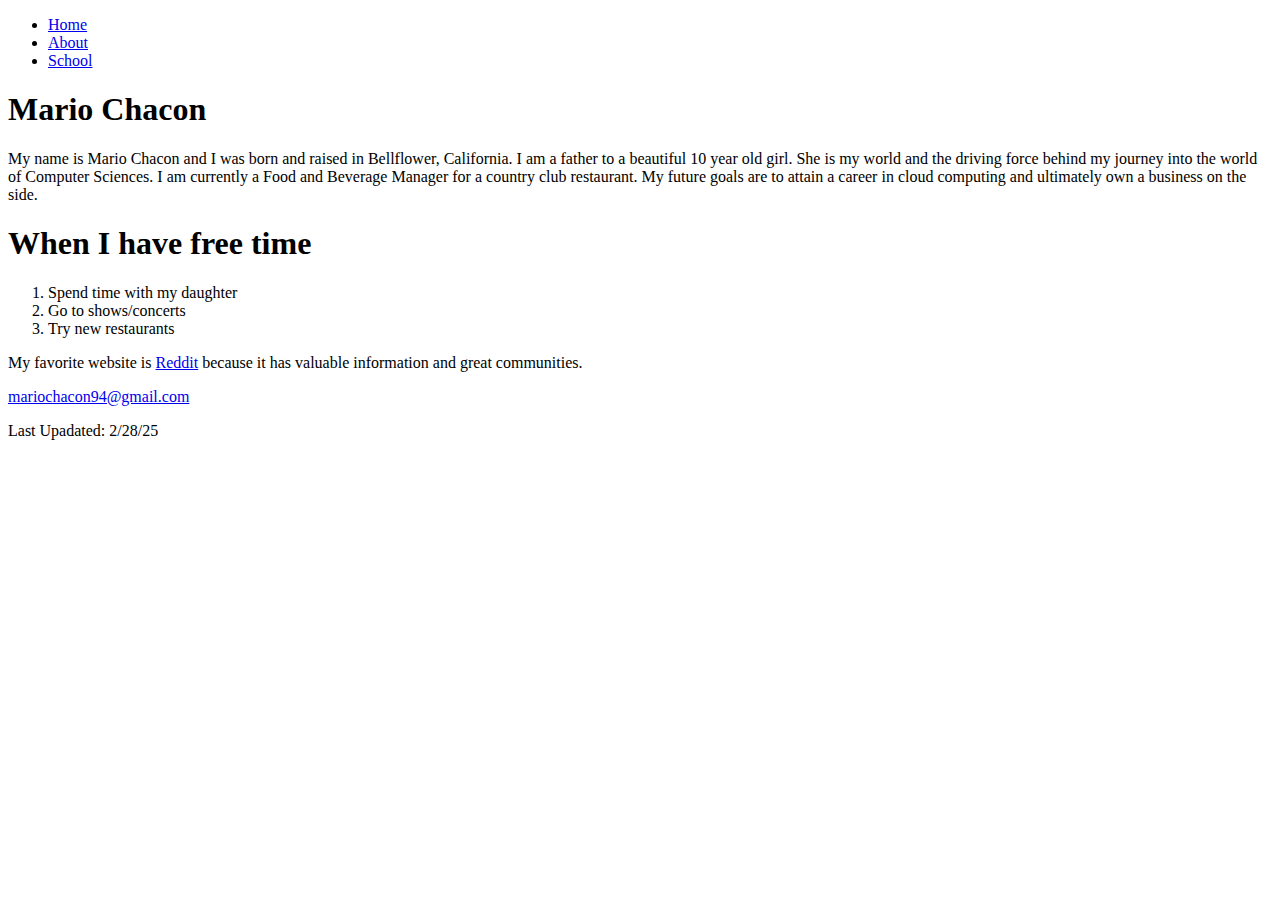
==== index.html @ 10ab4676 "Add files via upload" ====
<!DOCTYPE html>
<html lang="en">
<head>
<meta charset="UTF-8">
<title>Mario Chacon</title>
</head>
<body>
    <header>
        <nav>
            <ul>
                <li><a href="index.html">Home</a></li>
                <li><a href="about.html">About</a></li>
                <li><a href=school.html">School</a></li>
            </ul>
        </nav>
    </header>
<h1> Mario Chacon</h1>
<p>My name is Mario Chacon and I was born and raised in 
    Bellflower, California. I am a father to a beautiful 
    10 year old girl. She is my world and the driving force
    behind my journey into the world of Computer Sciences.
    I am currently a Food and Beverage Manager for a country
    club restaurant. My future
    goals are to attain a career in cloud computing and ultimately
    own a business on the side. 
</p>
<h1>When I have free time</h1>
<ol> 
    <li> Spend time with my daughter</li>
    <li> Go to shows/concerts</li>
   <li> Try new restaurants</li>
</ol>
<p>My favorite website is <a href="http://Reddit.com">Reddit</a> because it has valuable information 
and great communities.</p>

<footer>

<a href="mailto:mariochacon94@gmail.com">mariochacon94@gmail.com</a>

<p>Last Upadated: 2/28/25</p>

</footer>
</body>
</html>
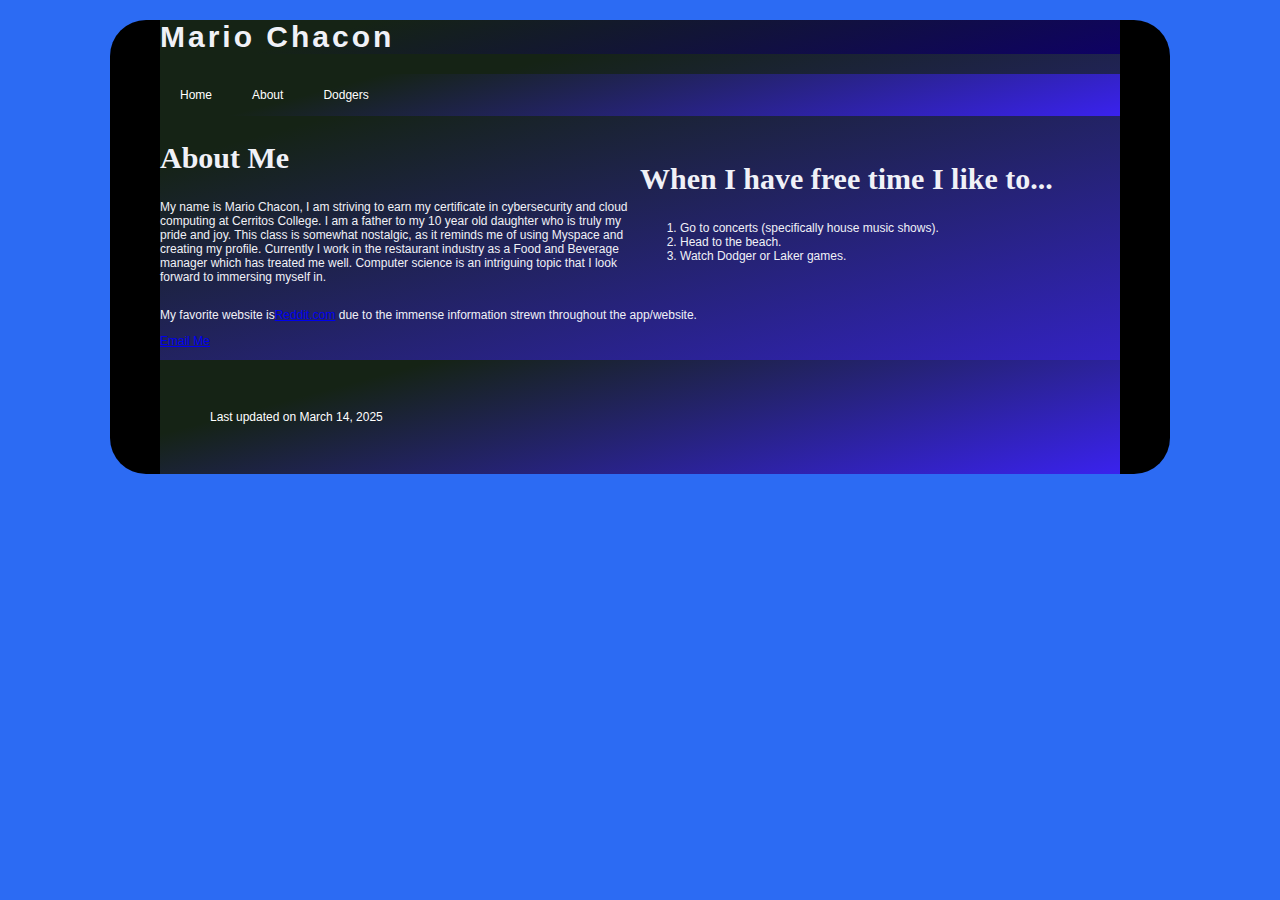
==== commit 84b2f980: "Add files via upload" ====
--- a/index.html
+++ b/index.html
@@ -1,44 +1,56 @@
 <!DOCTYPE html>
 <html lang="en">
 <head>
-<meta charset="UTF-8">
-<title>Mario Chacon</title>
+   <meta charset="utf-8">
+   <link rel="stylesheet" href="stylesheet.css">
 </head>
+<title> Mario Chacon</title>
 <body>
-    <header>
-        <nav>
-            <ul>
-                <li><a href="index.html">Home</a></li>
-                <li><a href="about.html">About</a></li>
-                <li><a href=school.html">School</a></li>
-            </ul>
-        </nav>
-    </header>
-<h1> Mario Chacon</h1>
-<p>My name is Mario Chacon and I was born and raised in 
-    Bellflower, California. I am a father to a beautiful 
-    10 year old girl. She is my world and the driving force
-    behind my journey into the world of Computer Sciences.
-    I am currently a Food and Beverage Manager for a country
-    club restaurant. My future
-    goals are to attain a career in cloud computing and ultimately
-    own a business on the side. 
-</p>
-<h1>When I have free time</h1>
-<ol> 
-    <li> Spend time with my daughter</li>
-    <li> Go to shows/concerts</li>
-   <li> Try new restaurants</li>
+
+<header><h1>Mario Chacon</h1></header>
+
+<div class="navbar">
+    <a href="index.html">Home</a>
+    <a href="about.html">About</a>
+    <a href="Dodgers.html">Dodgers</a>
+  
+  </div>
+  
+  <div class="section">
+    <div class="content-left">
+      <div class="content-text">
+<h2>About Me</h2>
+<p>My name is Mario Chacon, I am striving to earn my certificate in 
+   cybersecurity and cloud computing at Cerritos College. I am a father
+    to my 10 year old daughter who is truly my pride and joy. This class
+     is somewhat nostalgic, as it reminds me of using Myspace and creating 
+     my profile. Currently I work in the restaurant industry as a Food and 
+     Beverage manager which has treated me well. Computer science is an intriguing
+      topic that I look forward to immersing myself in.  </p>
+</section>
+</div>
+</div>
+
+<div class="content-right">
+<h2> When I have free time I like to...</h2>
+<section>
+<ol>
+<li>Go to concerts (specifically house music shows).</li>
+ <li> Head to the beach.</li>
+ <li>Watch Dodger or Laker games.</li>
+
 </ol>
-<p>My favorite website is <a href="http://Reddit.com">Reddit</a> because it has valuable information 
-and great communities.</p>
+</section>
+</div>
+</div>
 
-<footer>
+<section>
+ <p> My favorite website is<a
+  href="http://www.reddit.com">Reddit.com</a> due to the immense information strewn throughout the app/website.</p>
+<p> <a href= "mailto:mariochacon94@gmail.com">Email Me</a></p>  
+</section>
 
-<a href="mailto:mariochacon94@gmail.com">mariochacon94@gmail.com</a>
+<footer> Last updated on March 14, 2025</footer>
 
-<p>Last Upadated: 2/28/25</p>
-
-</footer>
 </body>
 </html>--- a/stylesheet.css
+++ b/stylesheet.css
@@ -0,0 +1,211 @@
+
+
+/* HTML Styles */
+
+html {
+    background-color: rgb(44, 107, 243);  
+    color: rgb(51, 51, 51);
+    font-size: 12px;
+ }
+
+ /* Increase the font size of the <h1> element */
+ .header h1 {
+    font-size: 40px;
+  }
+
+   /* Article  Styles */
+ .section {
+    align-items: center;
+    display: flex;
+    width: 100%;
+  }
+  
+  .section>div {
+    width: 100%;
+  }
+  
+  .content-right {
+    margin: auto;
+  }
+  
+  img {
+    display: block;
+    margin: auto;
+    width: 100%;
+  margin-left: 10%;
+  margin-bottom: -2rem;
+  border: silver;
+  border-radius: 50%;
+  }
+  
+  @media (max-width: 500px) {
+    .section {
+      display: block;
+    }
+    .section>div {
+      width: auto;
+    }
+  }
+
+   /* Section Styles */
+ 
+ .primary{
+    display: inline-block;
+    width:48%;
+  }
+  .secondary {
+    display: inline-block;
+    width:48%;
+  }
+
+  /* Body Styles */
+
+body {
+    margin-left: auto;
+    margin-right: auto;
+    max-width: 960px;
+    min-width: 640px;
+    width: 100%;
+    border-left: 50px solid rgb(0, 0, 0);
+    border-right: 50px solid rgb(0, 0, 0);
+    border-radius: 36px;
+    border-color: black;
+ }
+
+ body {
+    color: rgb(240, 241, 247);
+    background: linear-gradient(345deg, rgb(58, 34, 238),
+    rgb(21, 35, 21) 80%);
+    font-family: Verdana, Geneva, Tahoma, sans-serif;
+    
+}
+
+body {
+    
+}
+ 
+   /* Horizontal Navigation Styles */
+ 
+ .navbar {
+    overflow: hidden; /* Hide overflow */
+    background-color: #1d71f0; /* Dark background color */
+  }
+
+  .navbar{
+    background: linear-gradient(345deg, rgb(58, 34, 238),
+    rgb(21, 35, 21) 80%);
+
+  }
+
+  /* Style the navigation bar links */
+  .navbar a {
+    float: left; /* Make sure that the links stay side-by-side */
+    display: block; /* Change the display to block, for responsive reasons (see below) */
+    color: white; /* White text color */
+    text-align: center; /* Center the text */
+    padding: 14px 20px; /* Add some padding */
+    text-decoration: none; /* Remove underline */
+  }
+  
+  /* Right-aligned link */
+  .navbar a.right {
+    float: right; /* Float a link to the right */
+  }
+  
+  /* Change color on hover/mouse-over */
+  .navbar a:hover {
+    background-color: #ddd; /* Grey background color */
+    color: black; /* Black text color */
+  }
+
+   /* Left Column Styles */
+ 
+ section#leftColumn {
+   
+    clear: left;
+    float: left;
+    padding: 1.5em;
+    width: 33%;
+ }
+ 
+  /* Right Column Styles */
+ 
+  section#rightColumn {
+    float: left;
+    width: 67%;
+ }
+ 
+ section#rightColumn img {
+    display: block;
+    width: 100%;
+ }
+ 
+ section#rightColumn > nav.horizontalNavigation li {
+    width: 25%;
+ }
+ 
+ 
+ h1 {font-size: 2.5em;}
+h2 {font-size: 2.5em;}
+
+h1 {
+    font-family: Arial, Helvetica, sans-serif;
+    letter-spacing: 0.1em;
+    font-weight: bolder;
+    text-decoration: double;
+    background: linear-gradient(345deg, rgb(14, 1, 100),
+    rgb(21, 35, 21) 80%);
+    
+}
+
+h2 {
+    font-family: cursive;
+    font-weight: bold;
+}
+
+
+
+
+
+.section {
+    align-items: center;
+    display: flex;
+    width: 100%;
+  }
+  
+  .section>div {
+    width: 50%;
+  }
+  
+  .content-right {
+    margin: auto;
+  }
+  
+  img {
+    display: block;
+    margin: auto;
+  }
+
+ /* Footer Styles */
+ 
+ footer {
+    background-color: rgb(97, 97, 236);
+    color: white;	
+    display: block;
+    padding: 50px;
+}
+
+
+footer {
+   background: linear-gradient(345deg, rgb(58, 34, 238),
+                                          rgb(21, 35, 21) 80%);
+}
+
+.rightColumn {
+border: 2px solid red;
+  border-radius: 5px;
+  padding: 5px;
+}
+
+ 
+  